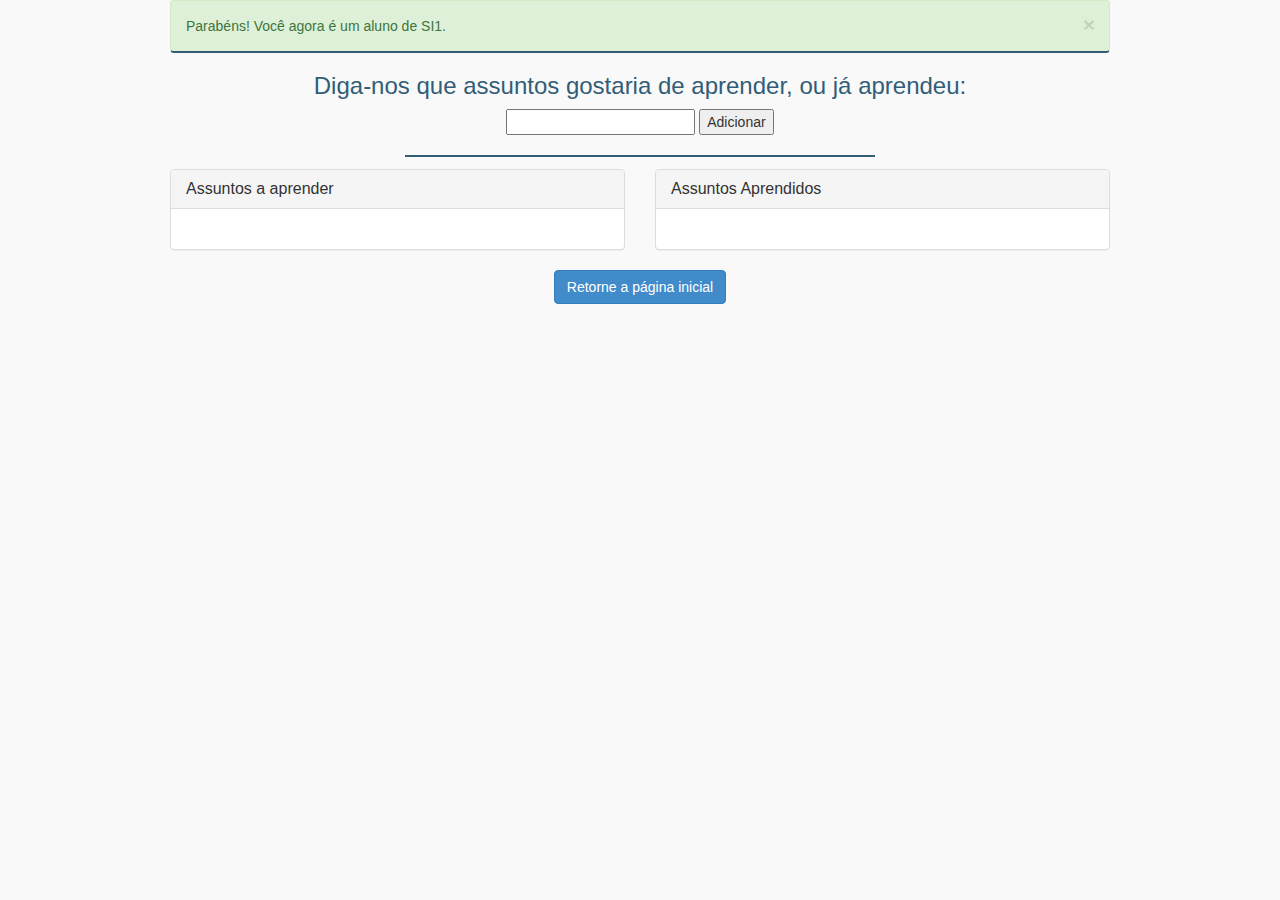
==== dinamica/estatica-bootstrap/cadastrado.html @ 68e15bc9 "initial project version" ====
<!DOCTYPE html>
<html>
<head lang="en">
    <meta charset="UTF-8">
    <title>Cadastrado</title>
    <link href="css/bootstrap.min.css" rel="stylesheet" media="screen">
    <script src="js/bootstrap.min.js"></script>
    <link rel="stylesheet" href="css/cadastrado.css">
    <script src="http://ajax.googleapis.com/ajax/libs/jquery/1.11.0/jquery.min.js"></script>
    <script type="text/javascript"  src="script.js"></script>
</head>
<body>
<div id="sucess" class="alert alert-success alert-dismissable">
    <button type="button" class="close" data-dismiss="alert"
            aria-hidden="true">
        &times;
    </button>
    <p>Parabéns! Você agora é um aluno de SI1.</p>
</div>


<h3>Diga-nos que assuntos gostaria de aprender, ou já aprendeu:</h3>

<div id="add" class="col-md-6 col-md-offset-3" style="text-align:center">
    <form action="" method="post">
         <input type="text" name="assunto" value="" />
         <button type="button" class="btn-add">Adicionar</button>
    </form>
    <br>
</div>
<br>

<div class="row">
    <br>
    <br>
    <div class="col-md-6">
        <div class="panel panel-default">
            <div class="panel-heading"><h4 class="panel-title">Assuntos a aprender</h4></div>
            <div class="panel-body">
                <ul class="lista-aprender" id="aprender">
                </ul>
            </div>
        </div>
    </div>
    <div class="col-md-6">
        <div class="panel panel-default">
            <div class="panel-heading"><h4 class="panel-title">Assuntos Aprendidos</h4></div>
            <div class="panel-body">
                <ul class="lista-aprendido" id="aprendido">
                </ul>
            </div>
        </div>
    </div>
</div>

<p id="home">
    <a class="btn btn-primary btn-large" href="index.html">
        Retorne a página inicial
    </a>
</p>
</body>
</html>
---- dinamica/estatica-bootstrap/css/cadastrado.css ----
body {
    color: #333333;
    font-family: "Lucida Sans Unicode", "Lucida Grande", sans-serif;
}

h1 {
    border-bottom: 2px solid #325D77;
    color: #325D77
}

h3 {
    text-align: center;
    color: #325D77
}
body {
    background-color: #F9F9FA;
    margin-left: auto;
    margin-right: auto;
    width: 940px;
}

#add {
    border-bottom: 2px solid #325D77;
}
#sucess {
    border-bottom: 2px solid #325D77;
}

#home {
    text-align: center;
}
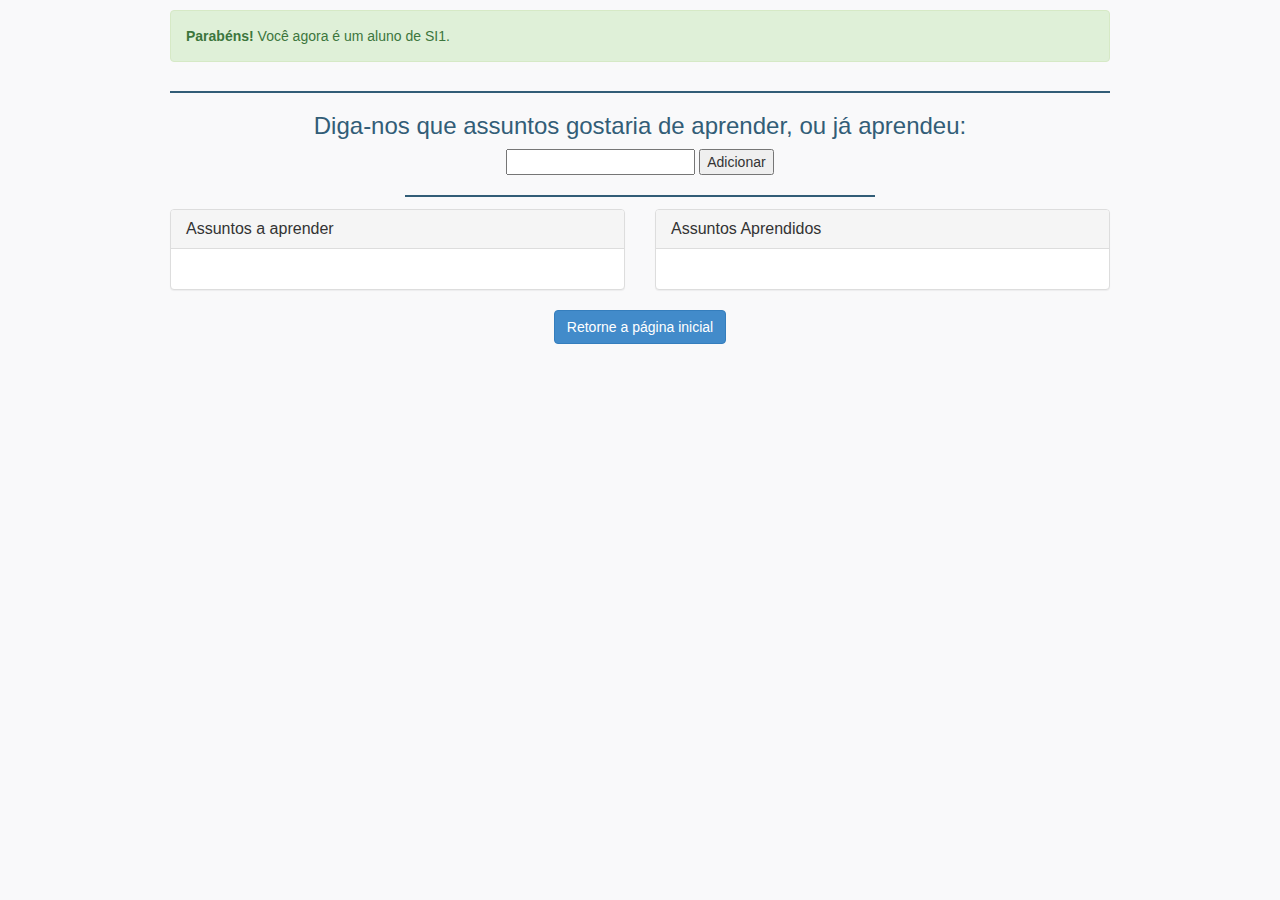
==== commit ec5d3033: "organizando arquivos" ====
--- a/dinamica/estatica-bootstrap/cadastrado.html
+++ b/dinamica/estatica-bootstrap/cadastrado.html
@@ -10,14 +10,10 @@
     <script type="text/javascript"  src="script.js"></script>
 </head>
 <body>
-<div id="sucess" class="alert alert-success alert-dismissable">
-    <button type="button" class="close" data-dismiss="alert"
-            aria-hidden="true">
-        &times;
-    </button>
-    <p>Parabéns! Você agora é um aluno de SI1.</p>
+
+<div id="sucess" class="page-header">
+    <div class="alert alert-success"><strong>Parabéns!</strong> Você agora é um aluno de SI1.</div>
 </div>
-
 
 <h3>Diga-nos que assuntos gostaria de aprender, ou já aprendeu:</h3>
 
--- a/dinamica/estatica-bootstrap/css/cadastrado.css
+++ b/dinamica/estatica-bootstrap/css/cadastrado.css
@@ -1,6 +1,10 @@
 body {
     color: #333333;
     font-family: "Lucida Sans Unicode", "Lucida Grande", sans-serif;
+    background-color: #F9F9FA;
+    margin-left: auto;
+    margin-right: auto;
+    width: 940px;
 }
 
 h1 {
@@ -12,17 +16,12 @@
     text-align: center;
     color: #325D77
 }
-body {
-    background-color: #F9F9FA;
-    margin-left: auto;
-    margin-right: auto;
-    width: 940px;
-}
 
 #add {
     border-bottom: 2px solid #325D77;
 }
 #sucess {
+    margin-top: 10px;
     border-bottom: 2px solid #325D77;
 }
 
